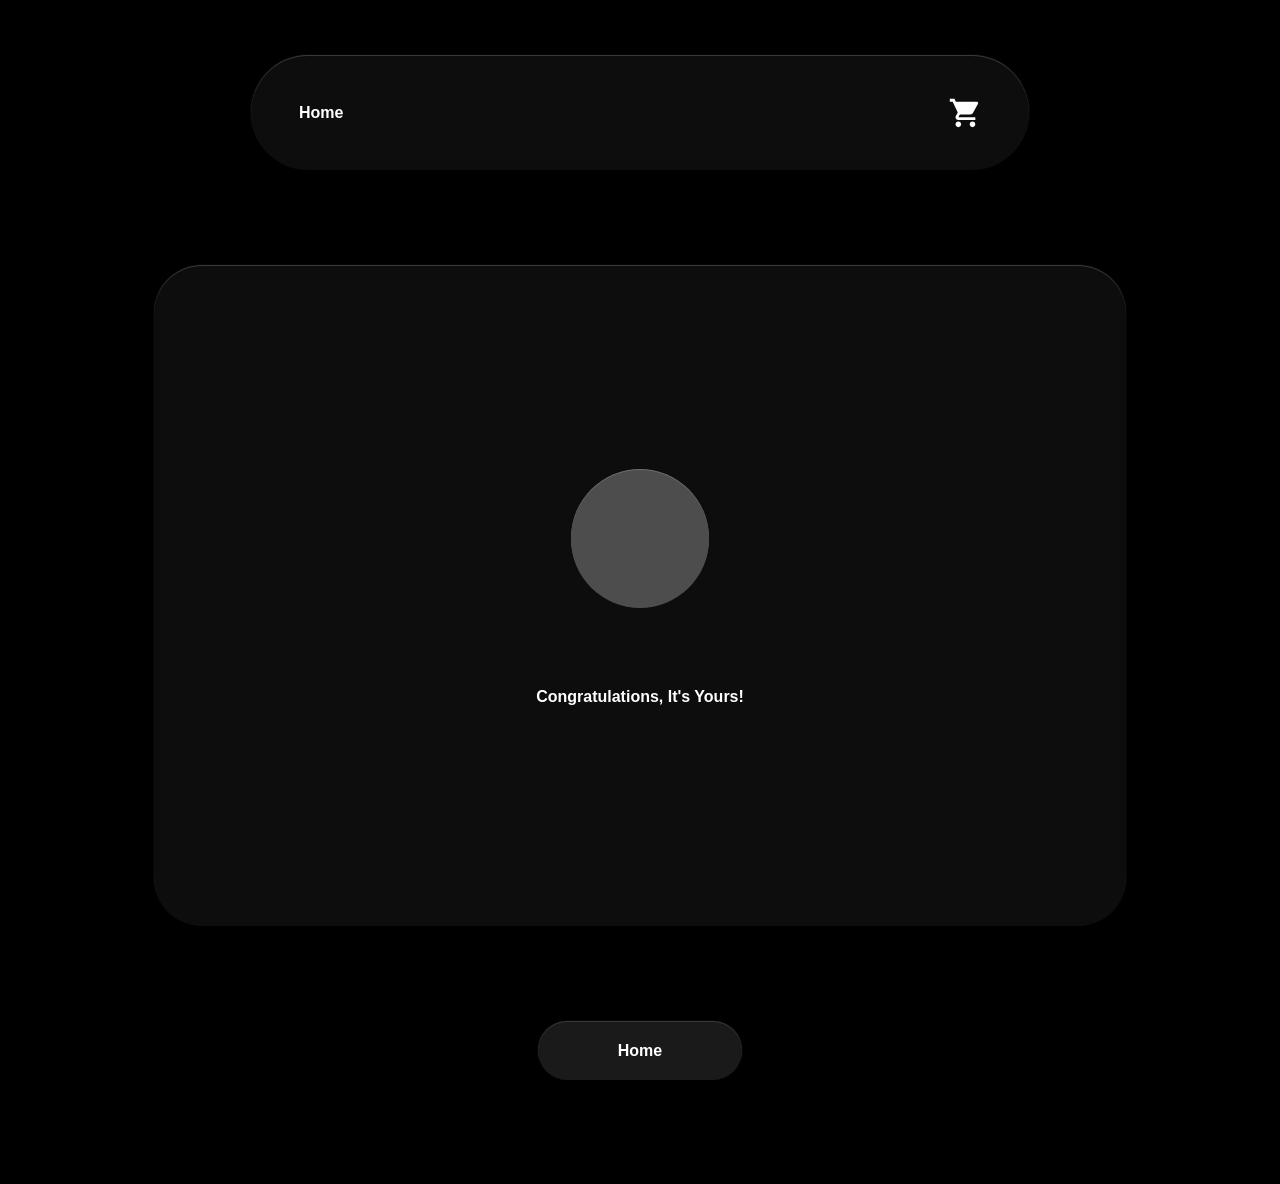
==== Figma Handoff Project/Thanks-Page.html @ 10a47ae8 "Add files via upload" ====
<!doctype html>
<html>
  <head>
    <title>Thanks Page</title>
    <link rel="stylesheet" href="Thanks-Page.css" />
  </head>
  <body>
    <div class="main-page">
      <div class="header">
        <p
          class="home-link"
          onclick="window.location.href = 'ProductList-page.html'"
        >
          Home
        </p>
        <img src="shopping_cart.svg" />
      </div>
      <div class="big-card">
        <div class="product-image"></div>
        <p class="product-name">Congratulations, It's Yours!</p>
      </div>

      <div class="button">
        <button
          class="pay-button"
          onclick="window.location.href = 'ProductList-page.html'"
        >
          Home
        </button>
      </div>
    </div>
  </body>
</html>
---- Figma Handoff Project/Thanks-Page.css ----
:root {
  --primitives-spacings-spacing-xs: 8px;
  --primitives-spacings-spacing-s: 16px;
  --primitives-spacings-spacing-m: 32px;
  --primitives-spacings-spacing-ml: 48px;
  --primitives-spacings-spacing-l: 64px;
  --primitives-spacings-spacing-xl: 80px;
  --primitives-spacings-spacing-xxl: 96px;
  --primitives-spacings-spacing-3xl: 220px;
  --primitives-spacings-spacing-4xl: 459px;
  --primitives-grey-100: #ffffff;
  --primitives-grey-90: #e6e6e6;
  --primitives-grey-80: #cccccc;
  --primitives-grey-70: #b3b3b3;
  --primitives-grey-60: #999999;
  --primitives-grey-50: #808080;
  --primitives-grey-40: #666666;
  --primitives-grey-30: #4d4d4d;
  --primitives-grey-10: #1a1a1a;
  --primitives-grey-5: #0d0d0d;
  --primitives-grey-0: #000000;
  --semantics-texts-body: var(--primitives-grey-100);
  --semantics-cards-main: var(--primitives-grey-5);
  --semantics-cards-border-radius: 48px;
  --semantics-images-product: var(--primitives-grey-30);
  --semantics-buttons-primary-active: var(--primitives-grey-10);
  --semantics-buttons-primary-inactive: var(--primitives-grey-30);
  --semantics-padding-card-global-vertical-padding: var(
    --primitives-spacings-spacing-m
  );
  --semantics-padding-card-global-horizontal-padding: var(
    --primitives-spacings-spacing-ml
  );
  --semantics-padding-card-global-image-button-gap: var(
    --primitives-spacings-spacing-ml
  );
  --semantics-padding-thanks-card-global-vertical-padding: var(
    --primitives-spacings-spacing-3xl
  );
  --semantics-padding-thanks-card-global-horizontal-padding: var(
    --primitives-spacings-spacing-4xl
  );
  --semantics-cartpage-global-padding-bottom: var(
    --primitives-spacings-spacing-xxl
  );
  --semantics-cartpage-global-card-topbar-gap: var(
    --primitives-spacings-spacing-xxl
  );
  --semantics-cartpage-global-horizontal-padding: var(
    --primitives-spacings-spacing-xxl
  );
  --semantics-productlist-page-global-horizontal-padding: var(
    --primitives-spacings-spacing-xl
  );
  --semantics-productlist-page-global-padding-bottom: var(
    --primitives-spacings-spacing-3xl
  );
  --semantics-productlist-page-global-padding-top: var(
    --primitives-spacings-spacing-ml
  );
  --semantics-productlist-page-global-topbar-grid-gap: var(
    --primitives-spacings-spacing-xxl
  );
  --semantics-padding-topbar-global-horizontal-padding: var(
    --primitives-spacings-spacing-ml
  );
  --semantics-padding-topbar-global-vertical-padding: var(
    --primitives-spacings-spacing-m
  );
  --semantics-padding-bigcard-global-vertical-padding: var(
    --primitives-spacings-spacing-xl
  );
  --semantics-padding-bigcard-global-horizontal-padding: var(
    --primitives-spacings-spacing-xxl
  );
  --semantics-padding-bigcard-global-image-name-gap: var(
    --primitives-spacings-spacing-l
  );
  --semantics-padding-bigcard-global-total-price-gap: var(
    --primitives-spacings-spacing-s
  );
}

:root {
  --drop-black-shadow: 0 -1px 1px 0 rgba(255, 255, 255, 0.25);
}

body {
  font-family: "SF Pro", sans-serif;
  font-weight: 600;
  font-size: 16px;
  letter-spacing: 0;
}

body {
  background-color: var(--primitives-grey-0);
  color: var(--semantics-texts-body);
}

.main-page {
  display: flex;
  width: 100%;
  min-height: 100vh;
  padding: 48px 146px var(--Semantics-Cartpage-global-Padding-bottom, 96px)
    146px;
  flex-direction: column;
  align-items: center;
  gap: var(--Semantics-Cartpage-global-Card-Topbar-gap, 96px);
  background: var(--Primitives-Grey-0, #000);
  box-sizing: border-box;
}

.header {
  display: flex;
  max-width: 682px;
  min-width: 200px;
  width: 100%;
  padding: var(--semantics-Padding-Topbar-global-Vertical-padding, 32px)
    var(--semantics-Padding-Topbar-global-Horizontal-padding, 48px);
  justify-content: space-between;
  align-items: center;
  border-radius: 59px;
  background: var(--Primitives-Grey-5, #0d0d0d);

  box-shadow: var(--drop-black-shadow);
}
.home-link {
  cursor: pointer;
}
.big-card {
  display: flex;
  height: 500px;
  padding: var(--Semantics-Padding-Bigcard-global-Vertical-padding, 80px)
    var(--Primitives-Spacings-spacing-xxl, 96px);
  flex-direction: column;
  justify-content: center;
  align-items: center;
  align-self: stretch;
  border-radius: var(--Semantics-Cards-Border-Radius, 48px);
  background: var(--Semantics-Cards-Main, #0d0d0d);
  box-shadow: var(--drop-black-shadow);
}

.product-image {
  width: 138px;
  height: 138px;
  border-radius: 50%;
  background-color: var(--semantics-images-product, #4d4d4d);
  filter: drop-shadow(0 -1px 0 rgba(255, 255, 255, 0.4));
  flex-shrink: 0;
  margin-bottom: var(--semantics-padding-bigcard-global-image-name-gap, 64px);
}

.pay-button {
  border-radius: 30px;
  border: none;
  background: var(--semantics-Buttons-Primary-active, #1a1a1a);
  box-shadow: var(--drop-black-shadow);
  font: var(--semantics-texts-body);
  display: flex;
  padding: 20px 80px;
  justify-content: center;
  align-items: center;
  gap: 8px;
  color: var(--primitives-grey-100, #ffffff);
  transition: box-shadow 0.3s;
  cursor: pointer;
  white-space: nowrap;
}
.pay-button:hover {
  box-shadow: 0 0px 1px 2px rgba(255, 255, 255, 0.4);
}
.pay-button:active {
  box-shadow: 0 0px 0px 0px rgba(255, 255, 255, 0.6);
  transition: box-shadow;
}
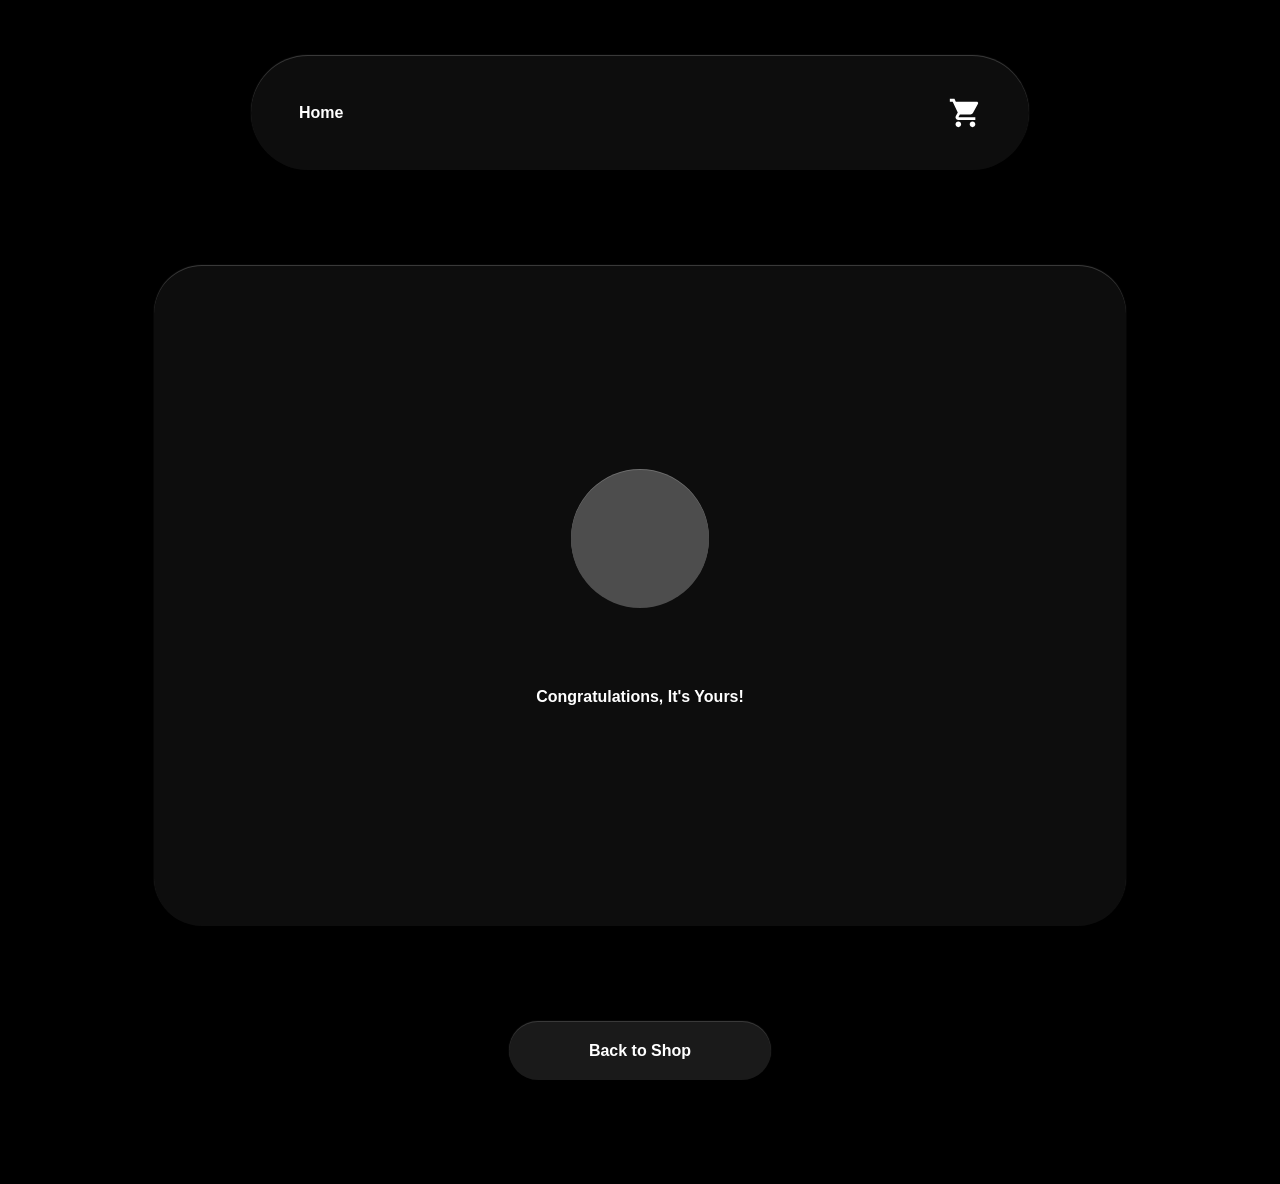
==== commit 4fe58eee: "Update Thanks-Page.html" ====
--- a/Figma Handoff Project/Thanks-Page.html
+++ b/Figma Handoff Project/Thanks-Page.html
@@ -9,7 +9,7 @@
       <div class="header">
         <p
           class="home-link"
-          onclick="window.location.href = 'ProductList-page.html'"
+          onclick="window.location.href='index.html'"
         >
           Home
         </p>
@@ -20,13 +20,9 @@
         <p class="product-name">Congratulations, It's Yours!</p>
       </div>
 
-      <div class="button">
-        <button
-          class="pay-button"
-          onclick="window.location.href = 'ProductList-page.html'"
-        >
-          Home
-        </button>
+      <button class="pay-button" onclick="window.location.href='index.html'">
+  Back to Shop
+</button>
       </div>
     </div>
   </body>
